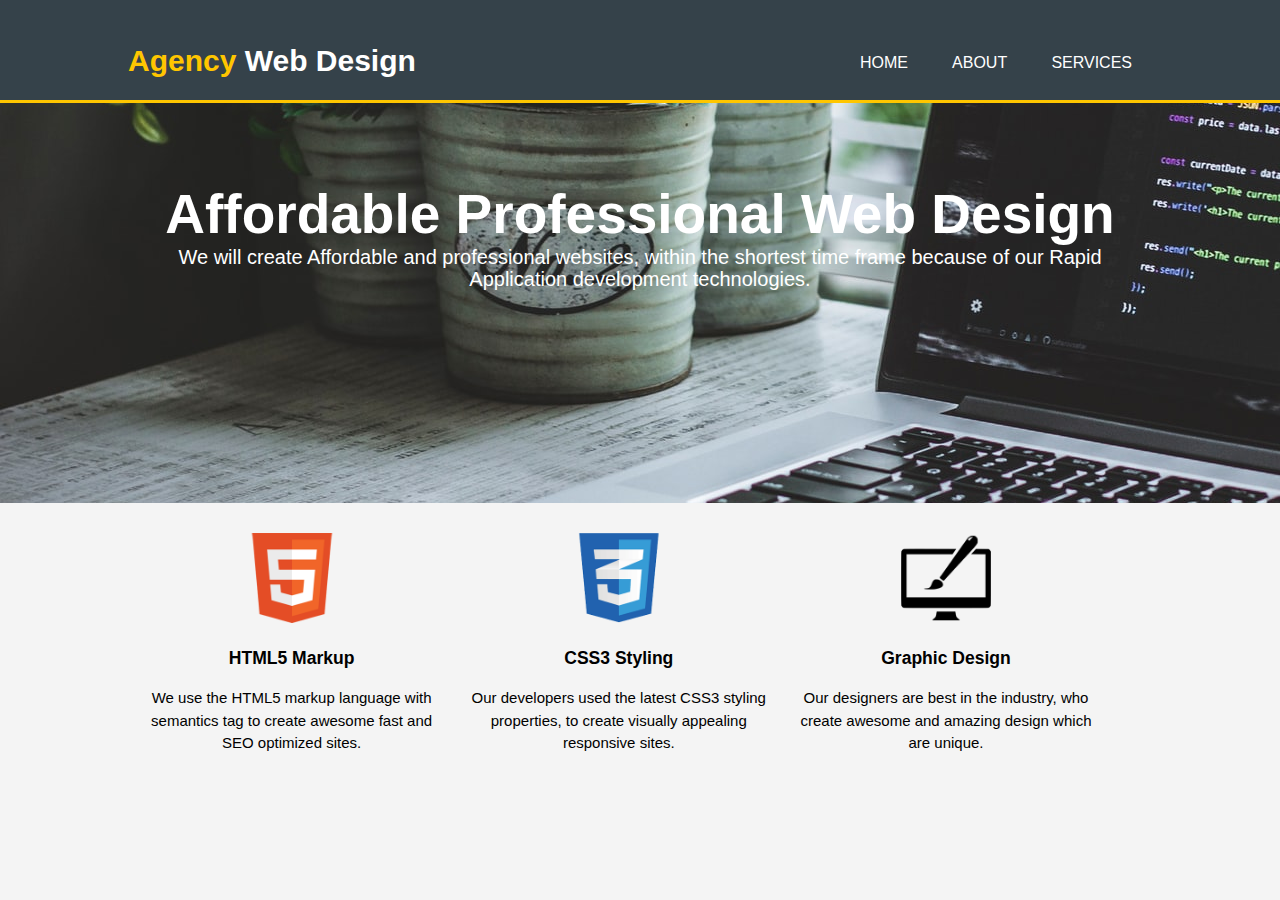
==== index.html @ 8f140ae9 "Part-1 and part-2 code" ====
<!DOCTYPE html>
<html lang="en">
<head>
  <meta charset="UTF-8">
  <meta name="viewport" content="width=device-width, initial-scale=1.0">
  <title>Agency Site</title>
  <link rel="stylesheet" href="styles/style.css">
</head>
<body>
  <header>
    <div class="container">
      <div class="branding">
        <h1><span class="highlight">Agency</span> Web Design</h1>
      </div>
      <nav>
        <ul>
          <li><a href="index.html">Home</a></li>
          <li><a href="about.html">About</a></li>
          <li><a href="services.html">Services</a></li>
        </ul>
      </nav>
    </div>
  </header>
  <div class="clearfix"></div>

  <section id="showcase">
    <div class="container">
      <h1>Affordable Professional Web Design</h1>
      <p>We will create Affordable and professional websites, within the shortest time frame because of our Rapid Application development technologies.</p>
    </div>
  </section>

  <section id="boxes">
    <div class="container">
      <div class="box">
        <img src="./images/logo_html.png">
        <h3>HTML5 Markup</h3>
        <p>We use the HTML5 markup language with semantics tag to create awesome fast and SEO optimized sites.</p>
      </div>
      <div class="box">
        <img src="./images/logo_css.png">
        <h3>CSS3 Styling</h3>
        <p>Our developers used the latest CSS3 styling properties, to create visually appealing responsive sites.</p>
      </div>
      <div class="box">
        <img src="./images/logo_brush.png">
        <h3>Graphic Design</h3>
        <p>Our designers are best in the industry, who create awesome and amazing design which are unique.</p>
      </div>
    </div>
  </section>

</body>
</html>
---- styles/style.css ----
body{
  font-size: 15px;
  font-family: Arial, Helvetica, sans-serif;
  line-height: 1.5em;
  padding:0;
  margin:0;
  background-color:#f4f4f4;
}

/* Global */
.container{
  width:80%;
  margin:auto;
  overflow:hidden;
}

ul{
  margin:0;
  padding:0;
}

/* Header **/
header{
  background:#35424a;
  color:#ffffff;
  padding-top:30px;
  min-height:70px;
  border-bottom:#ffc600 3px solid;
}

header a{
  color:#ffffff;
  text-decoration:none;
  text-transform: uppercase;
  font-size:16px;
}

header li{
  display:inline;
  padding: 0 20px 0 20px;
}

header #branding{
  float:left;
}

header nav{
  float:right;
  margin-top:-41px;
}

header .highlight{
  color:#ffc600;
  font-weight:bold;
}

header a:hover{
  color:#cccccc;
  font-weight:bold;
}

/* Showcase */
#showcase{
  min-height:400px;
  background:url('../images/showcase.jpg');
  background-repeat: no-repeat;
  background-position: 0 -500px;
  text-align:center;
  color:#ffffff;
}

#showcase h1{
  margin-top:100px;
  font-size:55px;
  margin-bottom:10px;
}

#showcase p{
  font-size:20px;
}

/* Boxes */
#boxes{
  margin-top:20px;
}

#boxes .box{
  float:left;
  text-align: center;
  width:30%;
  padding:10px;
}

#boxes .box img{
  width:90px;
}
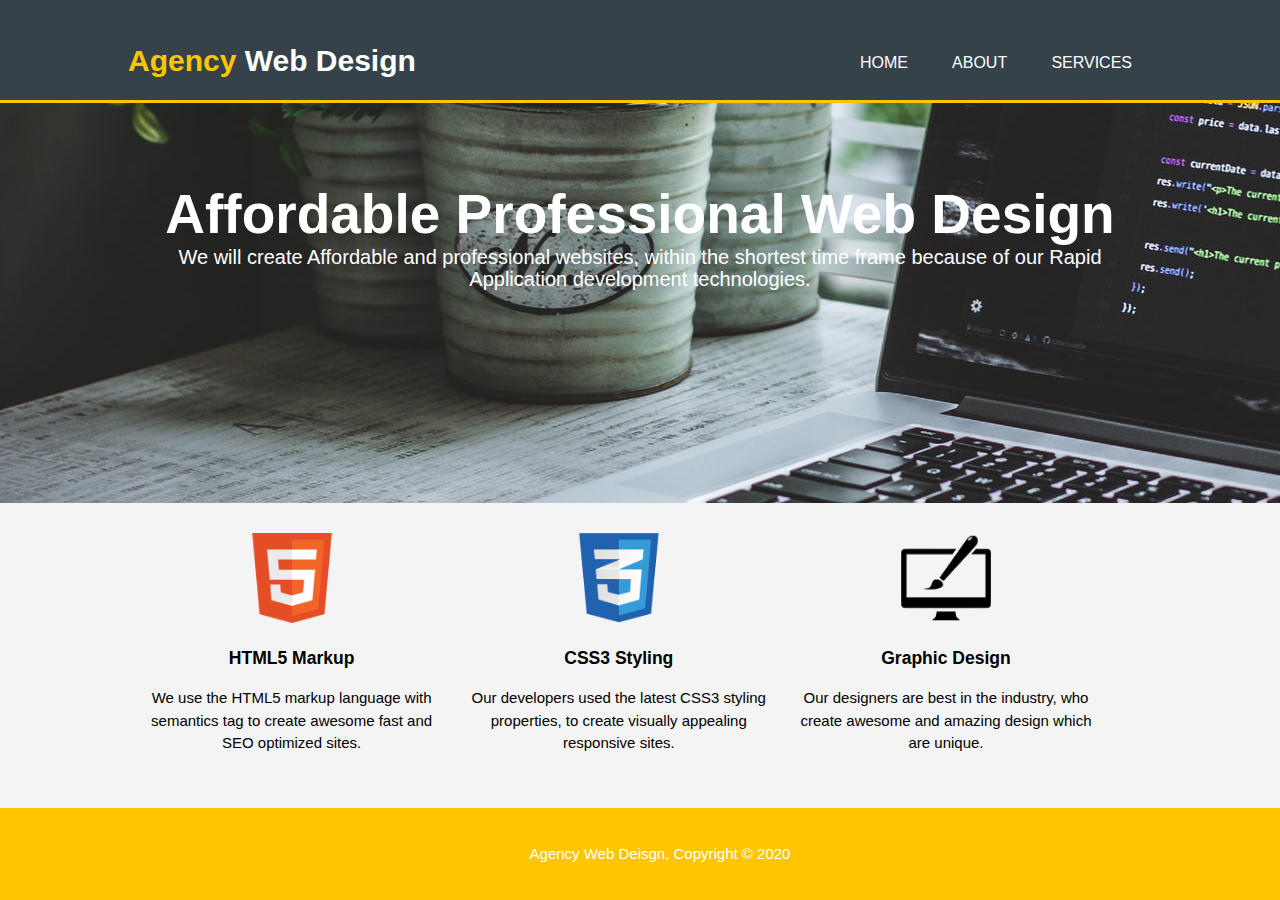
==== commit 3e68b611: "Part -3 complete" ====
--- a/index.html
+++ b/index.html
@@ -21,7 +21,6 @@
       </nav>
     </div>
   </header>
-  <div class="clearfix"></div>
 
   <section id="showcase">
     <div class="container">
@@ -50,5 +49,9 @@
     </div>
   </section>
 
+  <footer>
+    <p>Agency Web Deisgn, Copyright &copy; 2020</p>
+  </footer>
+
 </body>
 </html>--- a/styles/style.css
+++ b/styles/style.css
@@ -93,4 +93,35 @@
 
 #boxes .box img{
   width:90px;
+}
+
+footer{
+  padding:20px;
+  margin-top:20px;
+  color:#ffffff;
+  background-color:#ffc600;
+  text-align: center;
+  position: fixed;
+  left: 0;
+  bottom: 0;
+  width: 100%;
+}
+
+aside#sidebar{
+  float:right;
+  width:30%;
+  margin-top:10px;
+}
+
+article#main-col{
+  float:left;
+  width:65%;
+}
+
+.dark{
+  padding:15px;
+  background:#35424a;
+  color:#ffffff;
+  margin-top:10px;
+  margin-bottom:10px;
 }